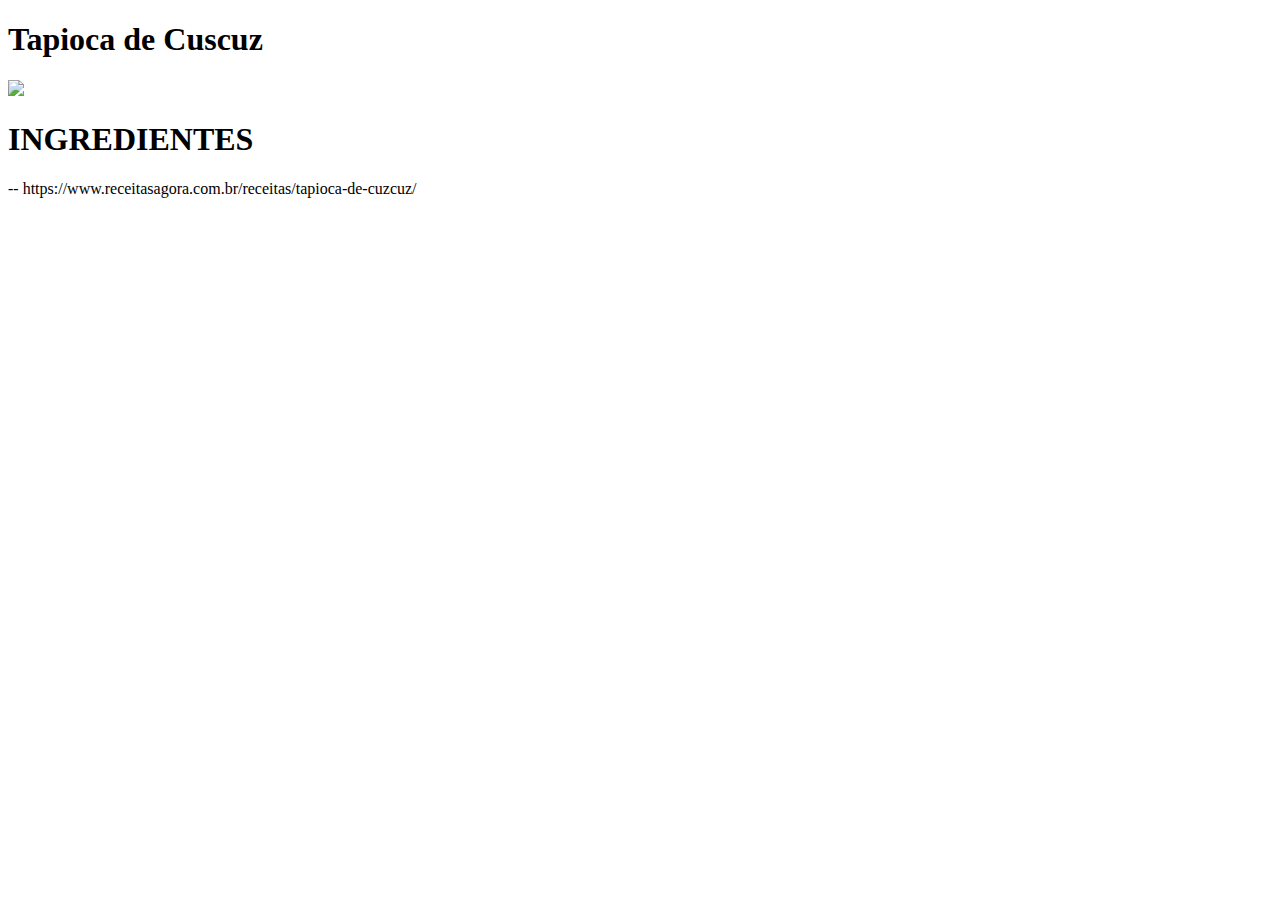
==== html/index.html @ b4cf4d4a "segundo" ====
<!DOCTYPE html>
<html lang="en">
<head>
    <meta charset="UTF-8">
    <meta http-equiv="X-UA-Compatible" content="IE=edge">
    <meta name="viewport" content="width=device-width, initial-scale=1.0">
    <title>Receita</title>
</head>
<body>
   <li> <h1>Tapioca de Cuscuz</h1></li>
        <img src="https://www.receitasagora.com.br/wp-content/uploads/2020/04/receita-tapioca-de-cuzcuz.jpg"></p>
    <h1> INGREDIENTES</h1>

</body>
</html>
-- https://www.receitasagora.com.br/receitas/tapioca-de-cuzcuz/
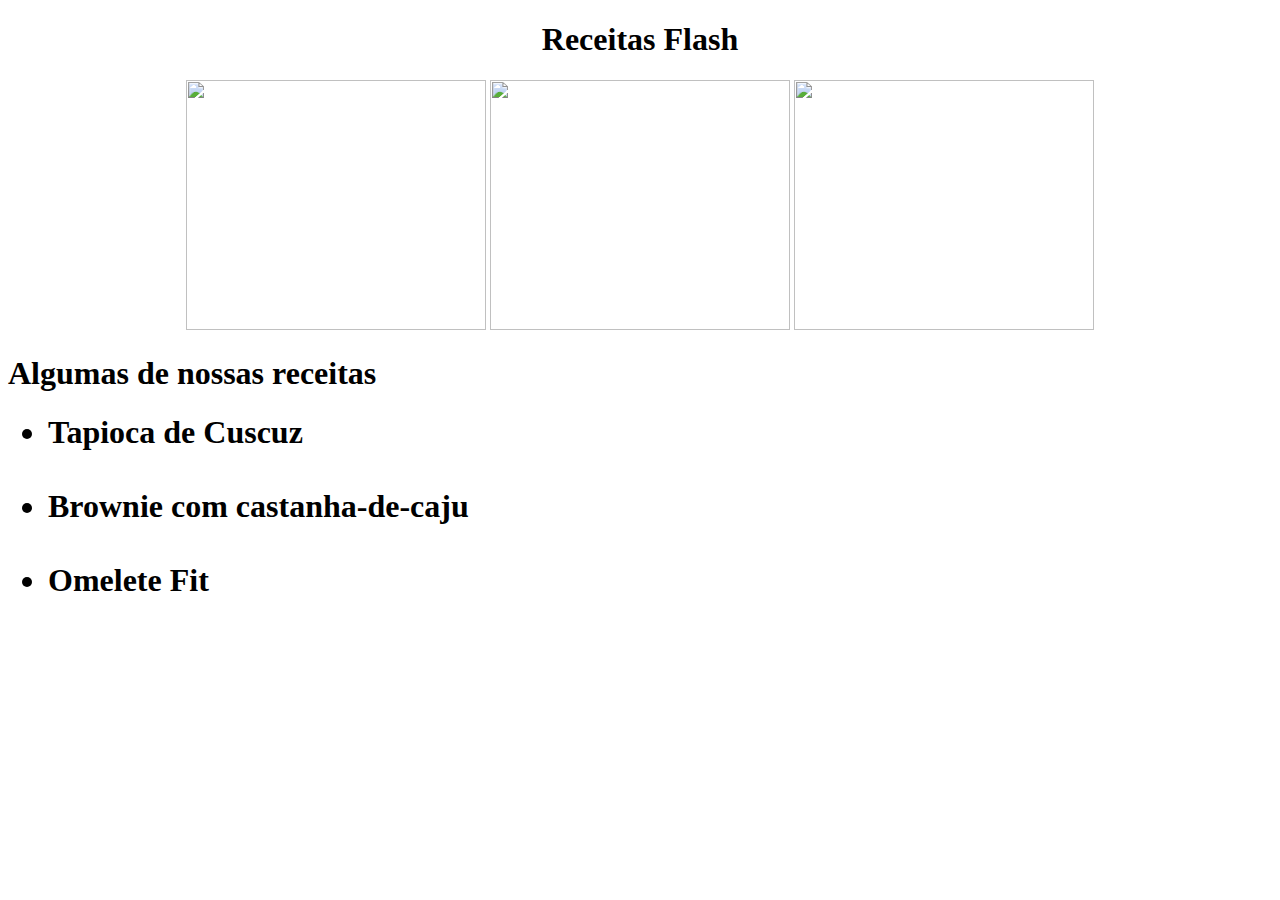
==== commit cf288584: "Update index.html" ====
--- a/html/index.html
+++ b/html/index.html
@@ -1,16 +1,41 @@
 <!DOCTYPE html>
 <html lang="en">
 <head>
+    <link rel="stylesheet" href="css/index.css">
     <meta charset="UTF-8">
     <meta http-equiv="X-UA-Compatible" content="IE=edge">
     <meta name="viewport" content="width=device-width, initial-scale=1.0">
-    <title>Receita</title>
+    
+    <title>receitas</title>
 </head>
 <body>
-   <li> <h1>Tapioca de Cuscuz</h1></li>
-        <img src="https://www.receitasagora.com.br/wp-content/uploads/2020/04/receita-tapioca-de-cuzcuz.jpg"></p>
-    <h1> INGREDIENTES</h1>
+    <header>
+        <topo>
+            <center></cente><h1>Receitas Flash</h1></center>
+        </topo>
+    </header>
+    <div class="imagens"><center>
+       
+        <a href="tapiocadecuzcus.html">
+        <img src="https://www.receitasagora.com.br/wp-content/uploads/2020/04/receita-tapioca-de-cuzcuz.jpg"; height="250px" width="300px"></a>
+        <a href="brownie.html">
+        <img src="https://www.receitasagora.com.br/wp-content/uploads/2022/04/receita-de-brownie-com-castanha-de-caju.jpg"; height="250px" width="300px"></a>
+        <a href="omelete.html">
+        <img src="https://t1.rg.ltmcdn.com/pt/posts/8/2/2/crepe_suico_na_frigideira_5228_600.jpg"; height="250px" width="300px"></a>
+    </p>
+</center>
+    <h1>Algumas de nossas receitas</h1>
 
+    
+    <div class ="receitas">
+    <ul>
+        <h1 style="color: rgb(0, 0, 0);">
+            <li> Tapioca de Cuscuz</li></br>
+            <li>Brownie com castanha-de-caju</li></br>
+            <li>Omelete Fit</li></br> 
+        </h1>
+    </ul>
+        </div>
+    </div>
 </body>
 </html>
--- https://www.receitasagora.com.br/receitas/tapioca-de-cuzcuz/